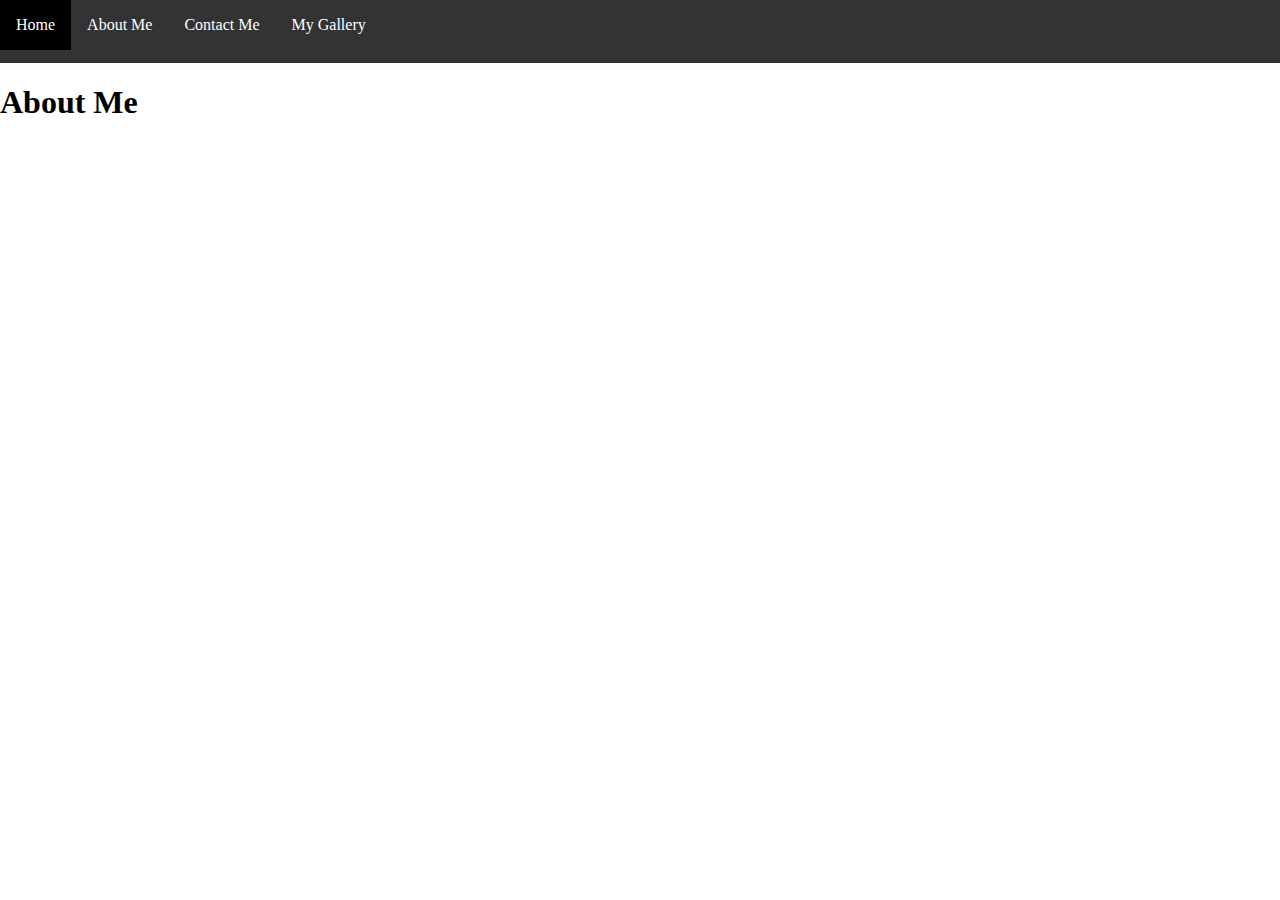
==== aboutMe.html @ bd7c18b9 "nav-bar added" ====
<html>
    <head>
        <title>My Home Page</title>

        <link rel="stylesheet" href="style.css">
    </head>
    <body>
        <div class="header">
           <div class="nav-bar">
            <ul class="tabs">
                <li><a href="home.html">Home</a></li>
                <li><a href="aboutMe.html">About Me</a></li>
                <li><a href="contactMe.html">Contact Me</a></li>
                <li><a href="myGallery.html">My Gallery</a></li>
            </ul>
           </div>
        </div>
        <h1>About Me</h1>
    </body>
</html>
---- style.css ----
body{
    margin:0;
    padding:0;
}

.header
{
    width:100%;
    height:7%;
    background-color: #333;
}

.tabs 
{
    list-style-type: none;
    margin: 0;
    padding: 0;
    overflow: hidden;
    
}

.tabs li 
{
    float: left;
}

.tabs li a 
{
    display: block;
    color: white;
    text-align: center;
    padding: 16px 16px;
    text-decoration: none;
}

.tabs li a:hover 
{
    background-color: black;
}
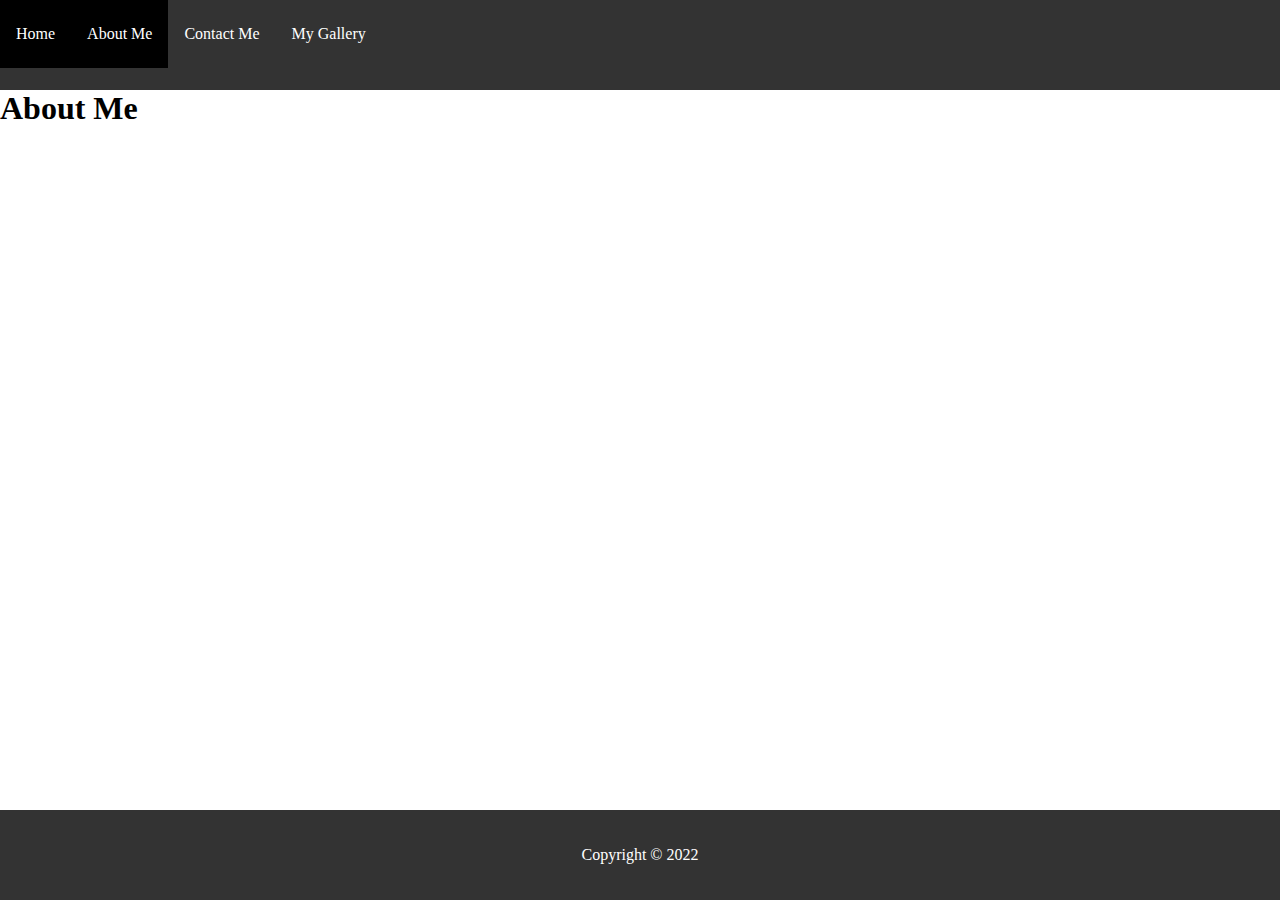
==== commit f3dfed1c: "footer added to all pages" ====
--- a/aboutMe.html
+++ b/aboutMe.html
@@ -9,12 +9,18 @@
            <div class="nav-bar">
             <ul class="tabs">
                 <li><a href="home.html">Home</a></li>
-                <li><a href="aboutMe.html">About Me</a></li>
+                <li><a class = "active" href="aboutMe.html">About Me</a></li>
                 <li><a href="contactMe.html">Contact Me</a></li>
                 <li><a href="myGallery.html">My Gallery</a></li>
             </ul>
            </div>
         </div>
-        <h1>About Me</h1>
+        <div class="middle">
+            <h1>About Me</h1>
+        </div>
+
+        <div class="footer">
+            <p> Copyright &copy; 2022</p>
+        </div>
     </body>
 </html>--- a/style.css
+++ b/style.css
@@ -1,4 +1,4 @@
-body{
+html,body,h1,p{
     margin:0;
     padding:0;
 }
@@ -6,7 +6,7 @@
 .header
 {
     width:100%;
-    height:7%;
+    height:10%;
     background-color: #333;
 }
 
@@ -29,11 +29,33 @@
     display: block;
     color: white;
     text-align: center;
-    padding: 16px 16px;
+    padding: 25px 16px;
     text-decoration: none;
 }
 
-.tabs li a:hover 
+.tabs li a:hover, .active
 {
     background-color: black;
 }
+
+
+.middle
+{
+    width:100%;
+    height:80%;
+}
+
+.footer
+{   display:flex;
+    width:100%;
+    height:10%;
+    background-color: #333;
+    align-items: center;
+    justify-content: center;
+}
+
+.footer p
+{
+    color: white;
+    
+}
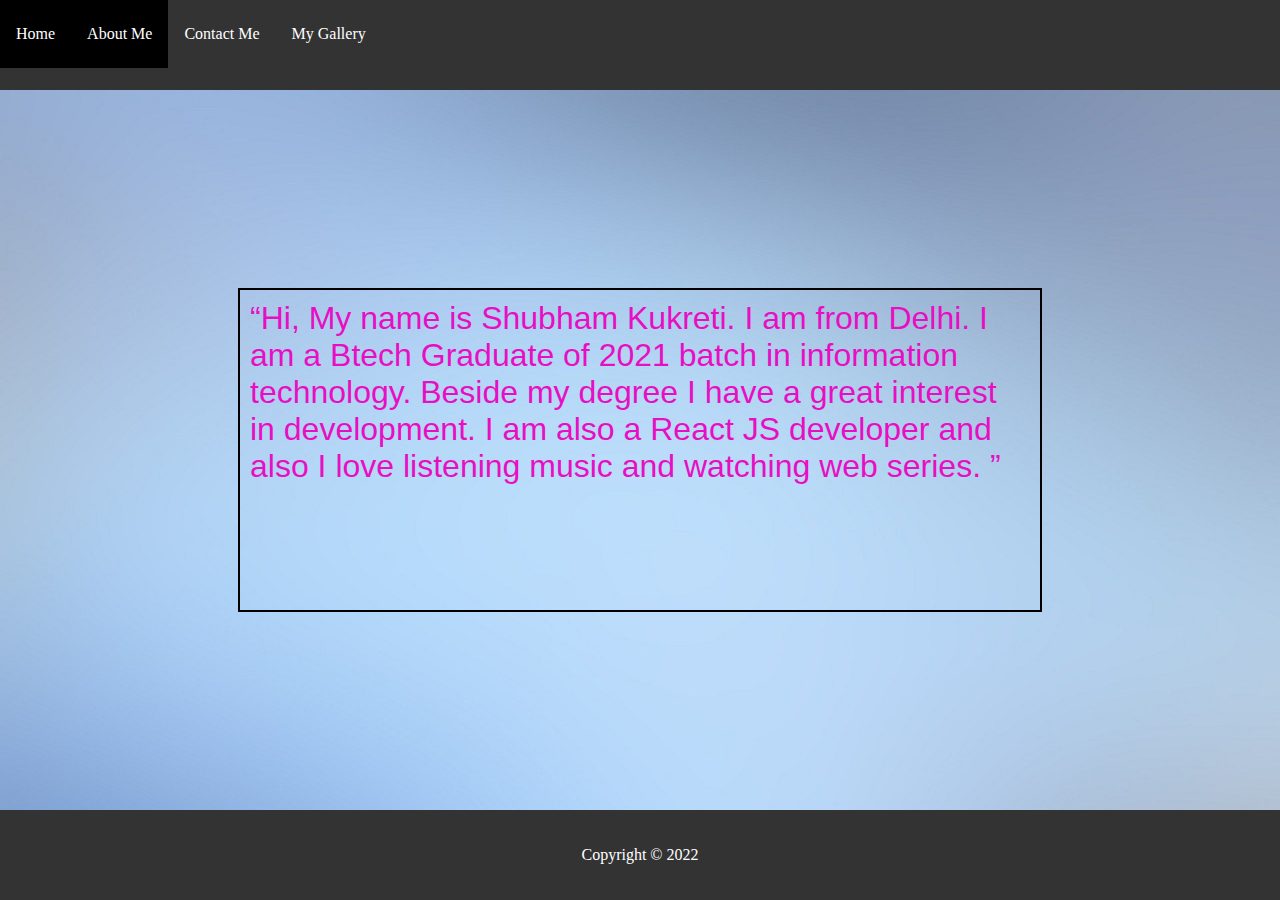
==== commit 38153177: "added middle content in all files" ====
--- a/aboutMe.html
+++ b/aboutMe.html
@@ -3,6 +3,27 @@
         <title>My Home Page</title>
 
         <link rel="stylesheet" href="style.css">
+        <style>
+            .middle
+            {
+                align-items: center;
+                justify-content: center;
+            }
+            .about
+            {
+                height: 20rem;
+                width: 50rem;
+                border: 2px solid black;
+            }
+            .about p
+            {
+                color:rgb(231, 15, 195);
+                font-size: 2rem;
+                font-family: cursive,Arial, Helvetica, sans-serif;
+                padding: 10px;
+            }
+            
+        </style>
     </head>
     <body>
         <div class="header">
@@ -16,7 +37,17 @@
            </div>
         </div>
         <div class="middle">
-            <h1>About Me</h1>
+           <div class="about">
+            <p>
+                <q>Hi, My name is Shubham Kukreti. I am from Delhi.
+                I am a Btech Graduate of 2021 batch in information technology.
+                Beside my degree I have a great interest in development.
+                I am also a React JS developer and also I love listening music
+                and watching web series.
+                </q>
+
+            </p>
+           </div>
         </div>
 
         <div class="footer">
--- a/style.css
+++ b/style.css
@@ -38,11 +38,13 @@
     background-color: black;
 }
 
-
 .middle
 {
+    display:flex;
     width:100%;
     height:80%;
+    background-image: url("images/bg.jpg");
+    background-size: cover;
 }
 
 .footer
